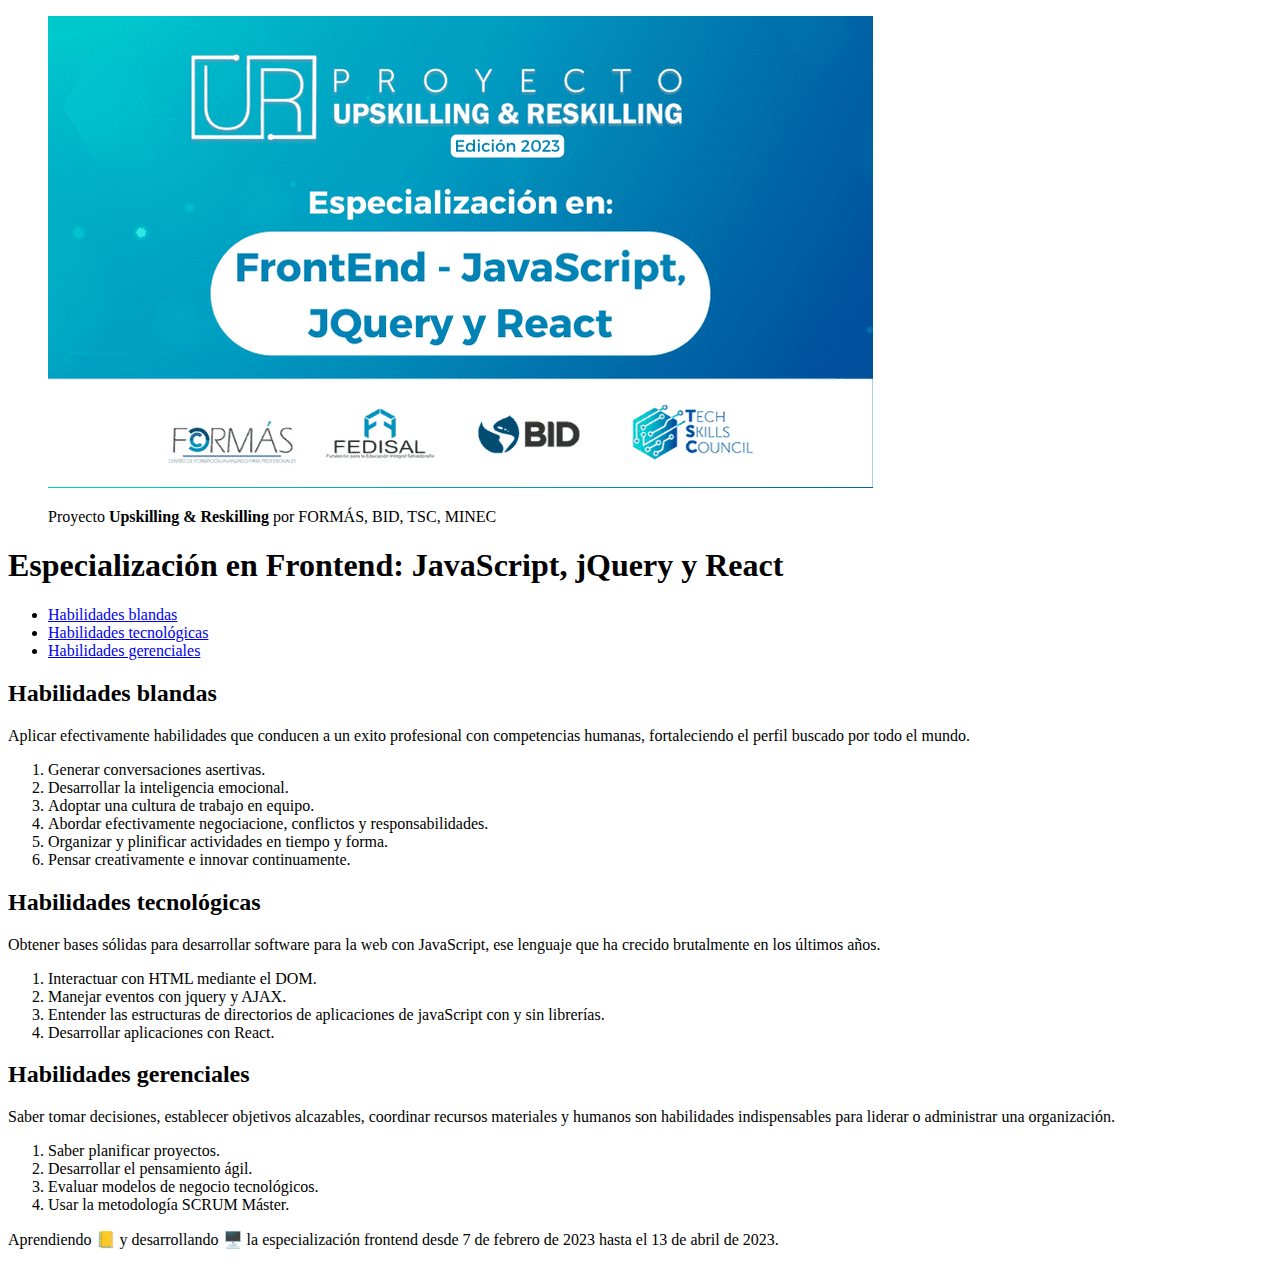
==== index.html @ d923387c "Estructura del curso frontend, uso de Prism para enriquecer  bloques de código" ====
<!DOCTYPE html>
<html lang="es">
  <head>
    <meta charset="UTF-8" />
    <meta http-equiv="X-UA-Compatible" content="IE=edge" />
    <meta name="viewport" content="width=device-width, initial-scale=1.0" />
    <title>
      Especialización en frontend + habilidades blandas y gerenciales
    </title>
  </head>
  <body>
    <main>
      <figure>
        <img
          src="./poster-frontend.png"
          alt="Póster de la Especialización en Frontend: JavaScript, jQuery y React"
        />
        <figcaption>
          <p>
            Proyecto <strong lang="en">Upskilling & Reskilling</strong> por
            FORMÁS, BID, TSC, MINEC
          </p>
        </figcaption>
      </figure>

      <h1>Especialización en Frontend: JavaScript, jQuery y React</h1>

      <ul>
        <li>
          <a
            href="./habilidades-blandas/blandas.html"
            rel="noopener"
            target="_blank"
            >Habilidades blandas</a
          >
        </li>
        <li>
          <a
            href="./habilidades-tecnologicas/tecno.html"
            rel="noopener"
            target="_blank"
            >Habilidades tecnológicas</a
          >
        </li>
        <li>
          <a
            href="./habilidades-gerenciales/gerencia.html"
            rel="noopener"
            target="_blank"
            >Habilidades gerenciales</a
          >
        </li>
      </ul>

      <article>
        <h2>Habilidades blandas</h2>
        <p>
          Aplicar efectivamente habilidades que conducen a un exito profesional
          con competencias humanas, fortaleciendo el perfil buscado por todo el
          mundo.
        </p>
        <ol>
          <li>Generar conversaciones asertivas.</li>
          <li>Desarrollar la inteligencia emocional.</li>
          <li>Adoptar una cultura de trabajo en equipo.</li>
          <li>
            Abordar efectivamente negociacione, conflictos y responsabilidades.
          </li>
          <li>Organizar y plinificar actividades en tiempo y forma.</li>
          <li>Pensar creativamente e innovar continuamente.</li>
        </ol>
      </article>

      <article>
        <h2>Habilidades tecnológicas</h2>
        <p>
          Obtener bases sólidas para desarrollar software para la web con
          JavaScript, ese lenguaje que ha crecido brutalmente en los últimos
          años.
        </p>
        <ol>
          <li>Interactuar con HTML mediante el DOM.</li>
          <li>Manejar eventos con jquery y AJAX.</li>
          <li>
            Entender las estructuras de directorios de aplicaciones de
            javaScript con y sin librerías.
          </li>
          <li>Desarrollar aplicaciones con React.</li>
        </ol>
      </article>

      <article>
        <h2>Habilidades gerenciales</h2>
        <p>
          Saber tomar decisiones, establecer objetivos alcazables, coordinar
          recursos materiales y humanos son habilidades indispensables para
          liderar o administrar una organización.
        </p>
        <ol>
          <li>Saber planificar proyectos.</li>
          <li>Desarrollar el pensamiento ágil.</li>
          <li>Evaluar modelos de negocio tecnológicos.</li>
          <li>Usar la metodología SCRUM Máster.</li>
        </ol>
      </article>
    </main>
    <footer>
      <p>
        Aprendiendo 📒 y desarrollando 🖥️ la especialización frontend desde
        <time datetime="2023-02-07">7 de febrero de 2023</time> hasta el
        <time datetime="2023-04-13">13 de abril de 2023</time>.
      </p>
    </footer>
  </body>
</html>
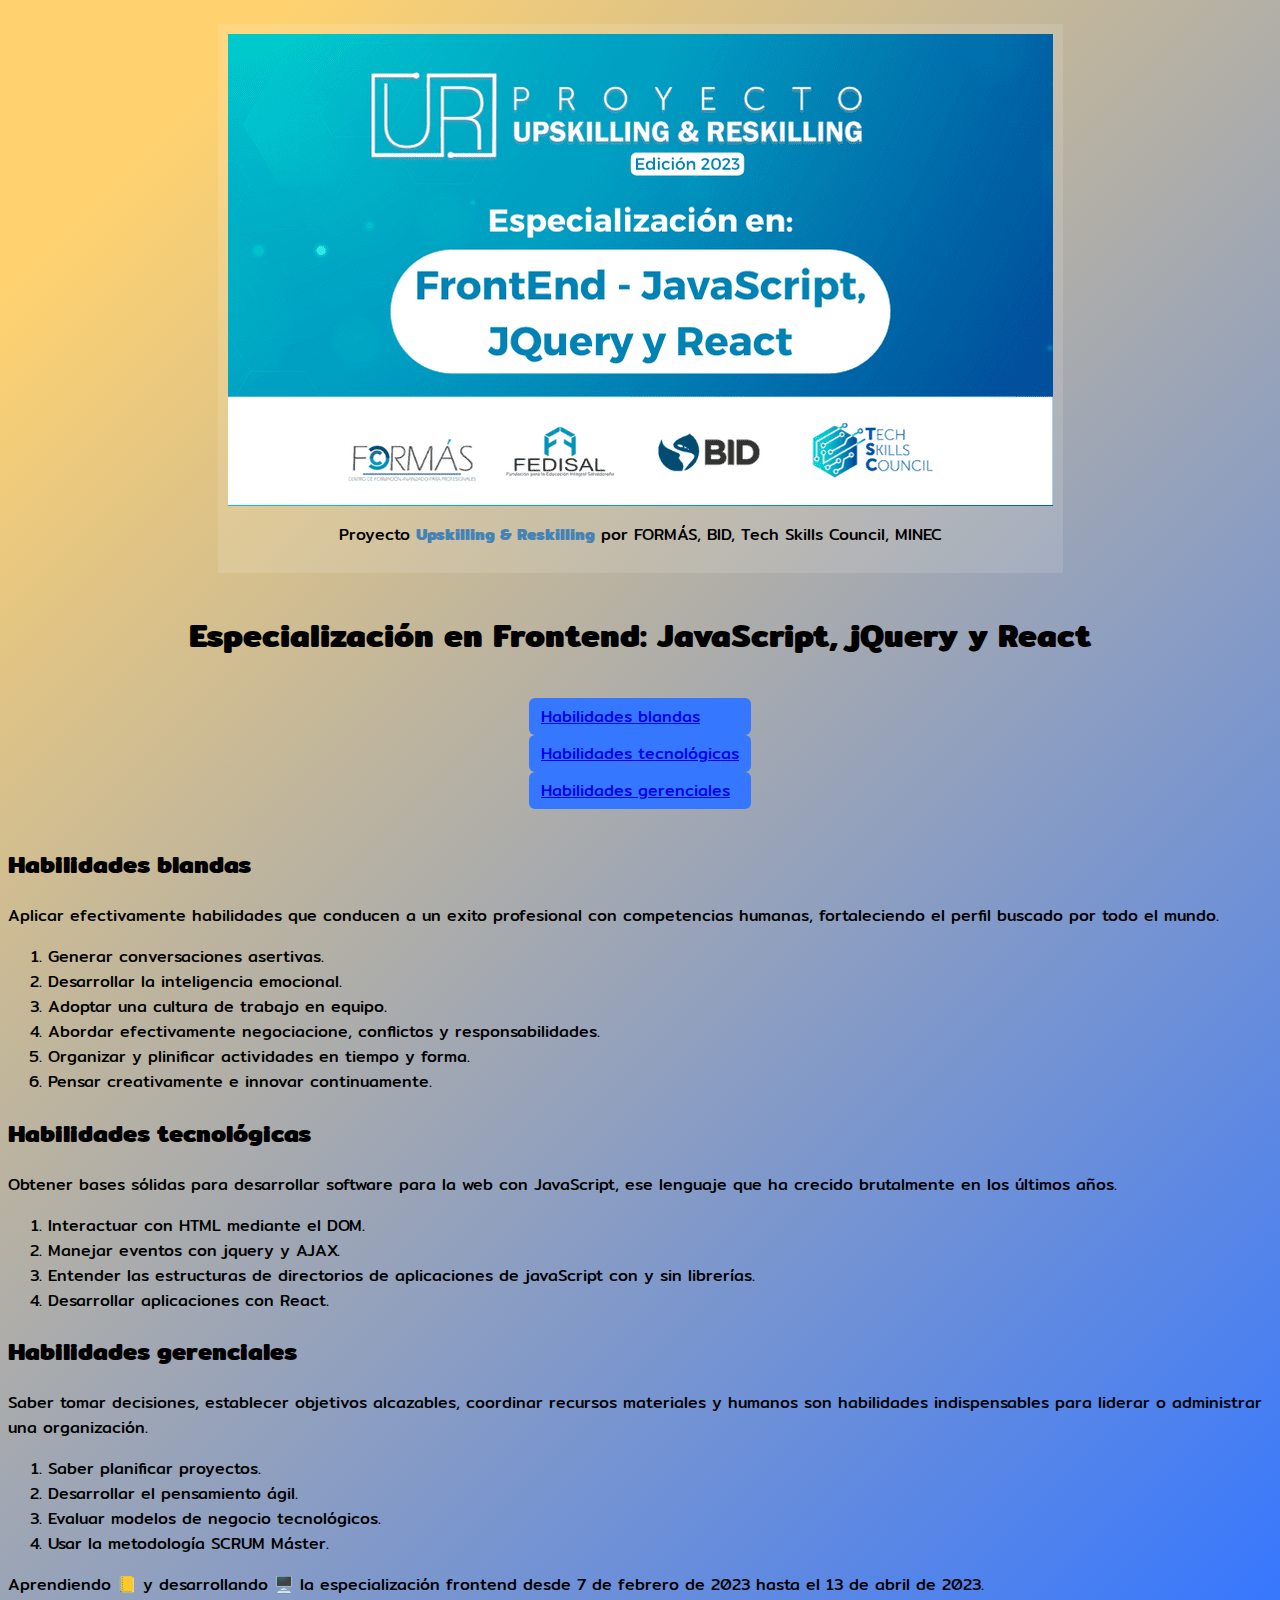
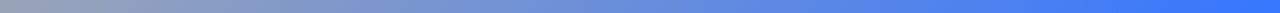
==== commit 4105526e: "Sección de operadores en JS" ====
--- a/index.html
+++ b/index.html
@@ -7,51 +7,61 @@
     <title>
       Especialización en frontend + habilidades blandas y gerenciales
     </title>
+    <link rel="stylesheet" href="./styles.css" />
+    <link rel="preconnect" href="https://fonts.googleapis.com" />
+    <link rel="preconnect" href="https://fonts.gstatic.com" crossorigin />
+    <link
+      href="https://fonts.googleapis.com/css2?family=Mitr&display=swap"
+      rel="stylesheet"
+    />
   </head>
   <body>
-    <main>
-      <figure>
+    <header class="titular">
+      <figure class="hero">
         <img
           src="./poster-frontend.png"
           alt="Póster de la Especialización en Frontend: JavaScript, jQuery y React"
         />
         <figcaption>
           <p>
-            Proyecto <strong lang="en">Upskilling & Reskilling</strong> por
-            FORMÁS, BID, TSC, MINEC
+            Proyecto <span lang="en">Upskilling & Reskilling</span> por FORMÁS,
+            BID, Tech Skills Council, MINEC
           </p>
         </figcaption>
       </figure>
 
       <h1>Especialización en Frontend: JavaScript, jQuery y React</h1>
 
-      <ul>
-        <li>
-          <a
-            href="./habilidades-blandas/blandas.html"
-            rel="noopener"
-            target="_blank"
-            >Habilidades blandas</a
-          >
-        </li>
-        <li>
-          <a
-            href="./habilidades-tecnologicas/tecno.html"
-            rel="noopener"
-            target="_blank"
-            >Habilidades tecnológicas</a
-          >
-        </li>
-        <li>
-          <a
-            href="./habilidades-gerenciales/gerencia.html"
-            rel="noopener"
-            target="_blank"
-            >Habilidades gerenciales</a
-          >
-        </li>
-      </ul>
-
+      <nav class="nav">
+        <ul>
+          <li>
+            <a
+              href="./habilidades-blandas/blandas.html"
+              rel="noopener"
+              target="_blank"
+              >Habilidades blandas</a
+            >
+          </li>
+          <li>
+            <a
+              href="./habilidades-tecnologicas/tecno.html"
+              rel="noopener"
+              target="_blank"
+              >Habilidades tecnológicas</a
+            >
+          </li>
+          <li>
+            <a
+              href="./habilidades-gerenciales/gerencia.html"
+              rel="noopener"
+              target="_blank"
+              >Habilidades gerenciales</a
+            >
+          </li>
+        </ul>
+      </nav>
+    </header>
+    <main>
       <article>
         <h2>Habilidades blandas</h2>
         <p>
--- a/styles.css
+++ b/styles.css
@@ -0,0 +1,41 @@
+body {
+  /* max-width: 900px; */
+  font-family: 'Mitr', sans-serif;
+  background-image: linear-gradient(135deg, #FFD26F 10%, #3677FF 100%);
+}
+
+.titular {
+  display: grid;
+  justify-items: center;
+}
+
+.hero {
+  display: grid;
+  place-content: center;
+  background-size: cover;
+  background-position: center;
+  background-repeat: no-repeat;
+  background-color: #ffffff20;
+  padding: 10px;
+  text-align: center;
+}
+
+.hero img {
+  width: 100%;
+}
+
+figcaption span {
+  color: steelblue;
+  font-weight: bold;
+}
+
+.nav ul {
+  list-style: none;
+  padding: 0;
+}
+
+nav ul li {
+  background-color: #3677FF;
+  padding: 6px 12px;
+  border-radius: 6px;
+}